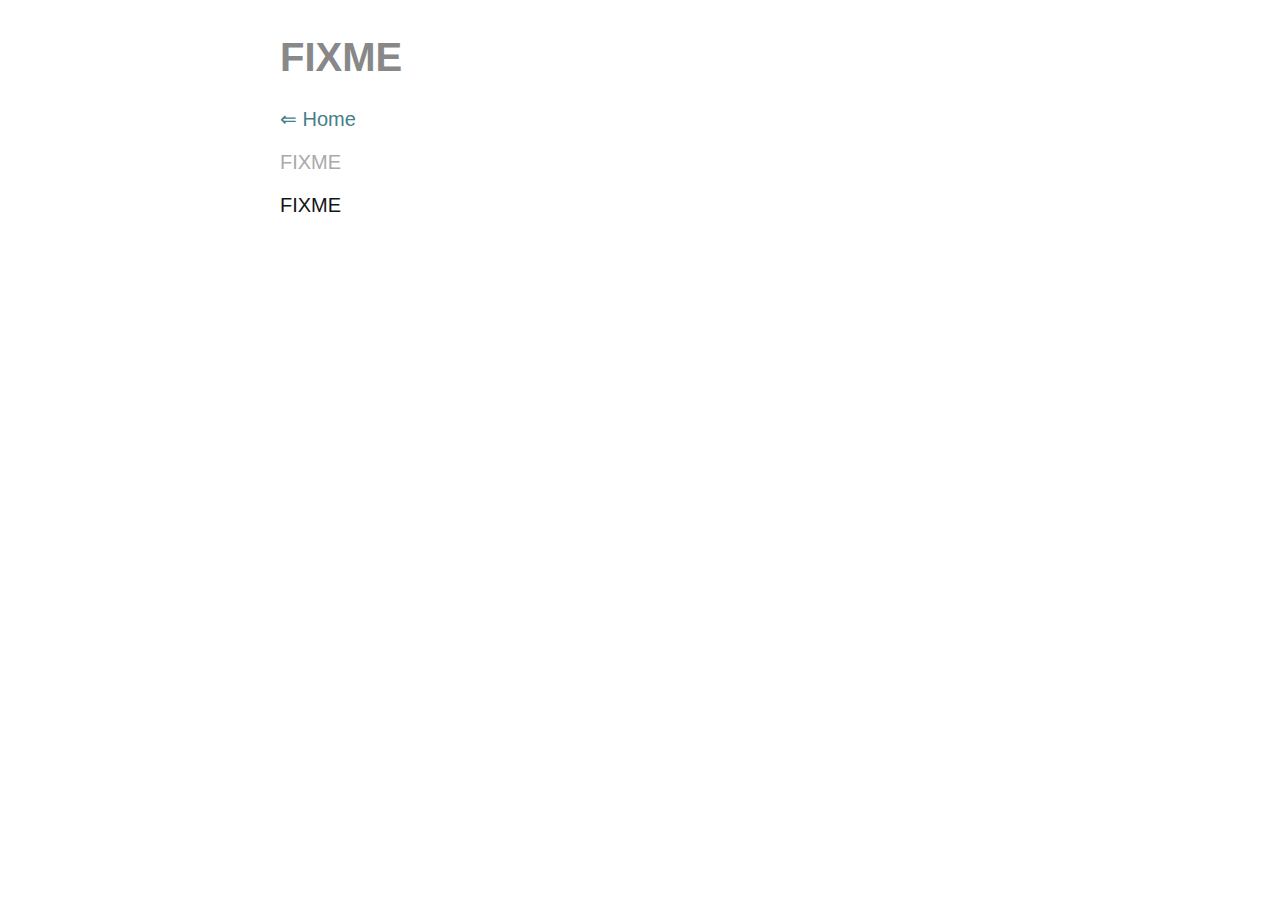
==== article-template.html @ 8fd1758e "Add article template" ====
<!DOCTYPE html>
<html lang="en">
    <head>
        <meta charset="utf-8">
        <meta name="viewport" content="width=device-width, initial-scale=1">
        <title>FIXME - Peter Havens</title>

        <link rel="apple-touch-icon" sizes="180x180" href="apple-touch-icon.png">
        <link rel="icon" type="image/png" sizes="16x16" href="favicon-16x16.png">
        <link rel="icon" type="image/png" sizes="32x32" href="favicon-32x32.png">
        <link rel="manifest" href="site.webmanifest">

        <link href="styles.css" rel="stylesheet" />
    </head>

    <body>
      <div class="viewport">
        <div class="content">
          <h1>FIXME</h1>

          <div><a href="index.html">&lArr; Home</a></div>

          <p class="article-date">FIXME</p>

          <p>
            FIXME
          </p>

        </div>
      </div>
    </body>
</html>
---- styles.css ----
a {
  color: #457f88;
  text-decoration: none;
}

a:hover {
  text-decoration: underline;
}

body {
  color: #121416;
  font-family: -apple-system, BlinkMacSystemFont, "Segoe UI", Roboto,
  "Helvetica Neue", Arial, "Noto Sans", sans-serif, "Apple Color Emoji",
  "Segoe UI Emoji", "Segoe UI Symbol", "Noto Color Emoji";
  font-size: 1.25rem;
}

h1 {
  color: #888;
}

hr {
  border: 1px dashed #aaa;
}

.article-date {
  color: #aaa;
}

.content {
  max-width: 45rem;
  width: 100%;
}

.viewport {
  display: grid;
  grid-template-columns: 1fr;
  grid-template-rows: 1fr;
  justify-items: center;
}
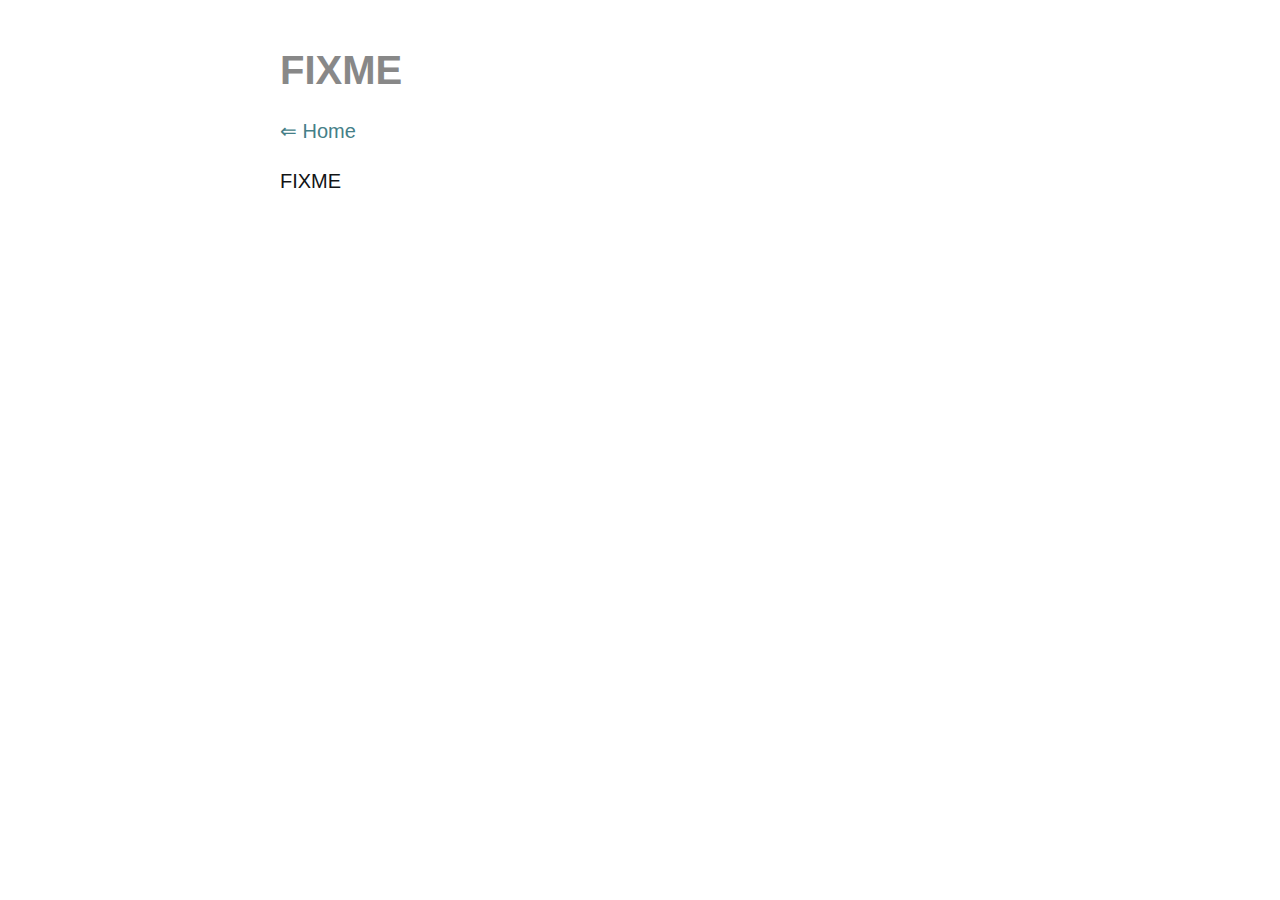
==== commit b55ccd0d: "Simplify by removing dates" ====
--- a/article-template.html
+++ b/article-template.html
@@ -20,8 +20,6 @@
 
           <div><a href="index.html">&lArr; Home</a></div>
 
-          <p class="article-date">FIXME</p>
-
           <p>
             FIXME
           </p>
--- a/styles.css
+++ b/styles.css
@@ -10,21 +10,40 @@
 body {
   color: #121416;
   font-family: -apple-system, BlinkMacSystemFont, "Segoe UI", Roboto,
-  "Helvetica Neue", Arial, "Noto Sans", sans-serif, "Apple Color Emoji",
-  "Segoe UI Emoji", "Segoe UI Symbol", "Noto Color Emoji";
+    "Helvetica Neue", Arial, "Noto Sans", sans-serif, "Apple Color Emoji",
+    "Segoe UI Emoji", "Segoe UI Symbol", "Noto Color Emoji";
   font-size: 1.25rem;
+  line-height: 1.5;
+  padding: 1rem;
 }
 
-h1 {
+code,
+pre {
+  background: #eee;
+}
+
+code {
+  padding: 2px 4px;
+  vertical-align: text-bottom;
+}
+
+h1,
+h2 {
   color: #888;
+  margin-bottom: 1rem;
+  margin-top: 1rem;
 }
 
 hr {
   border: 1px dashed #aaa;
 }
 
-.article-date {
-  color: #aaa;
+pre {
+  padding: 1rem;
+}
+
+.about {
+  margin-bottom: 2rem;
 }
 
 .content {
